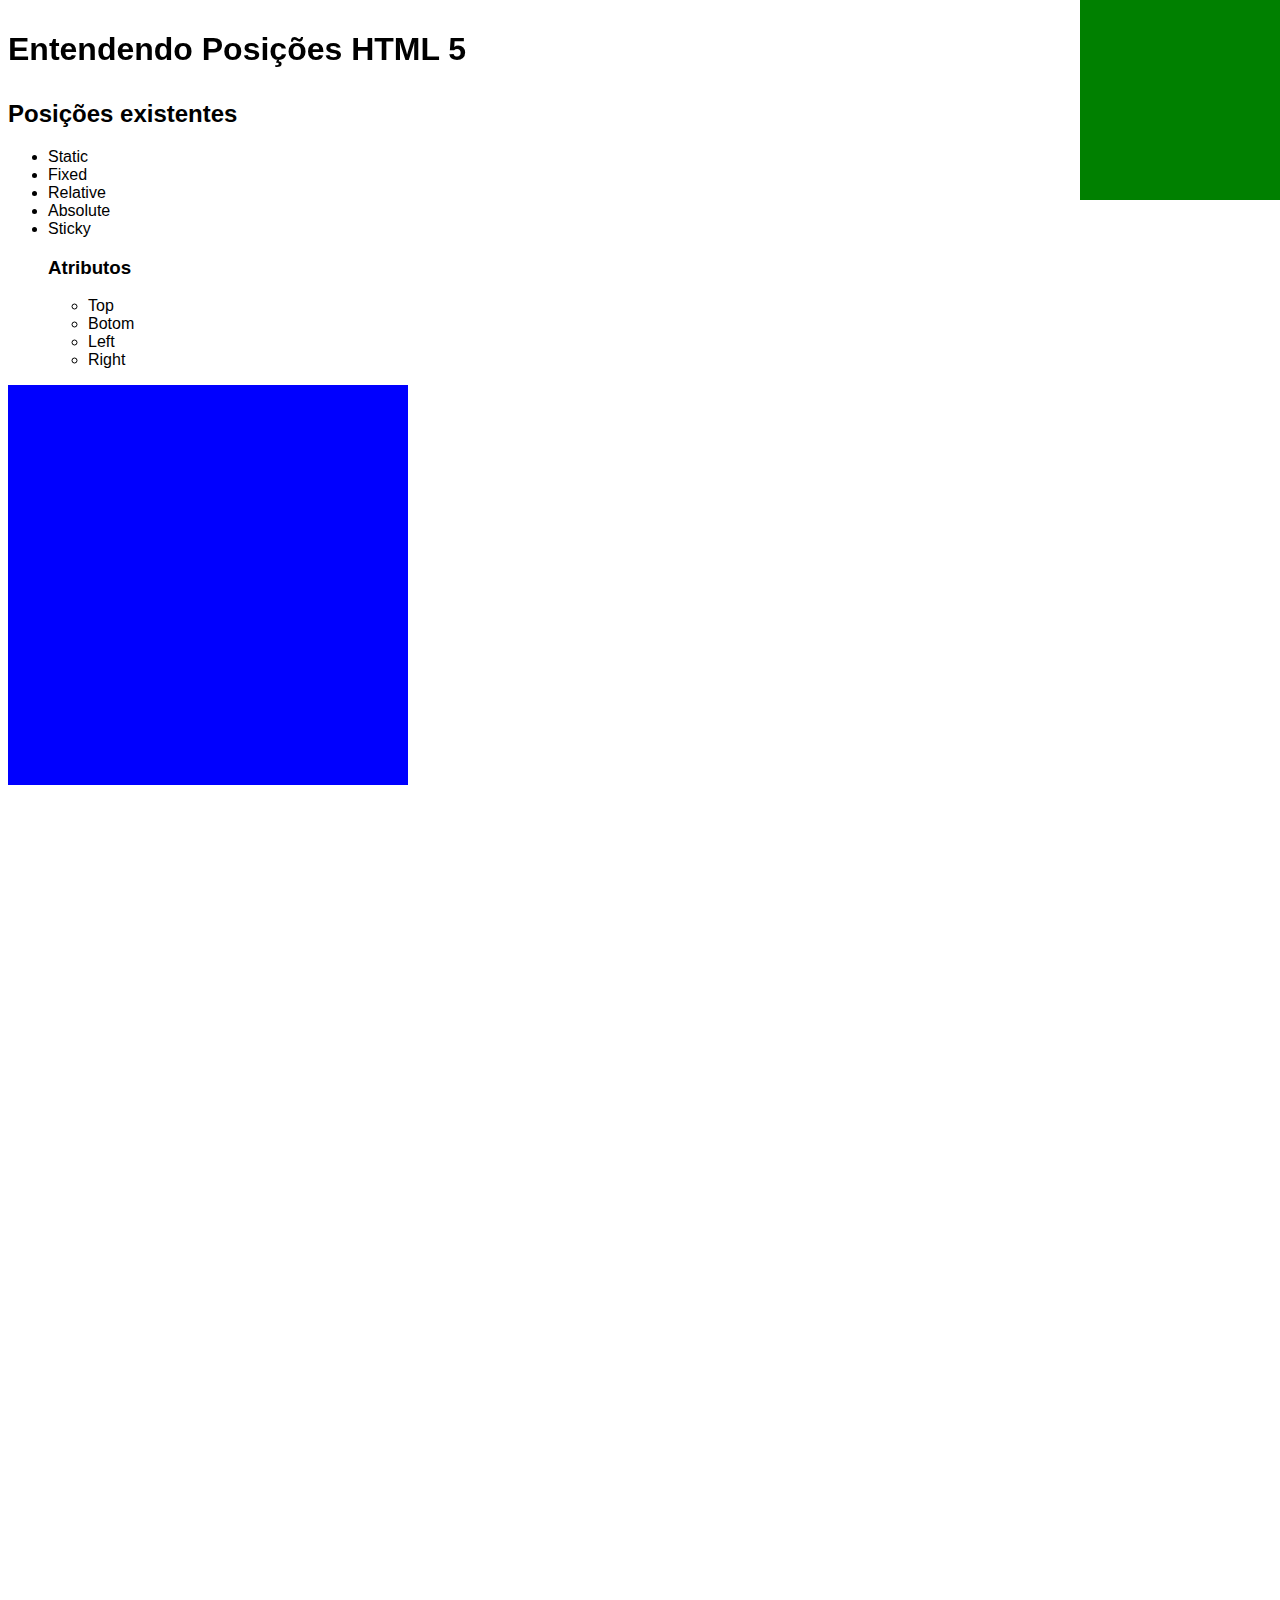
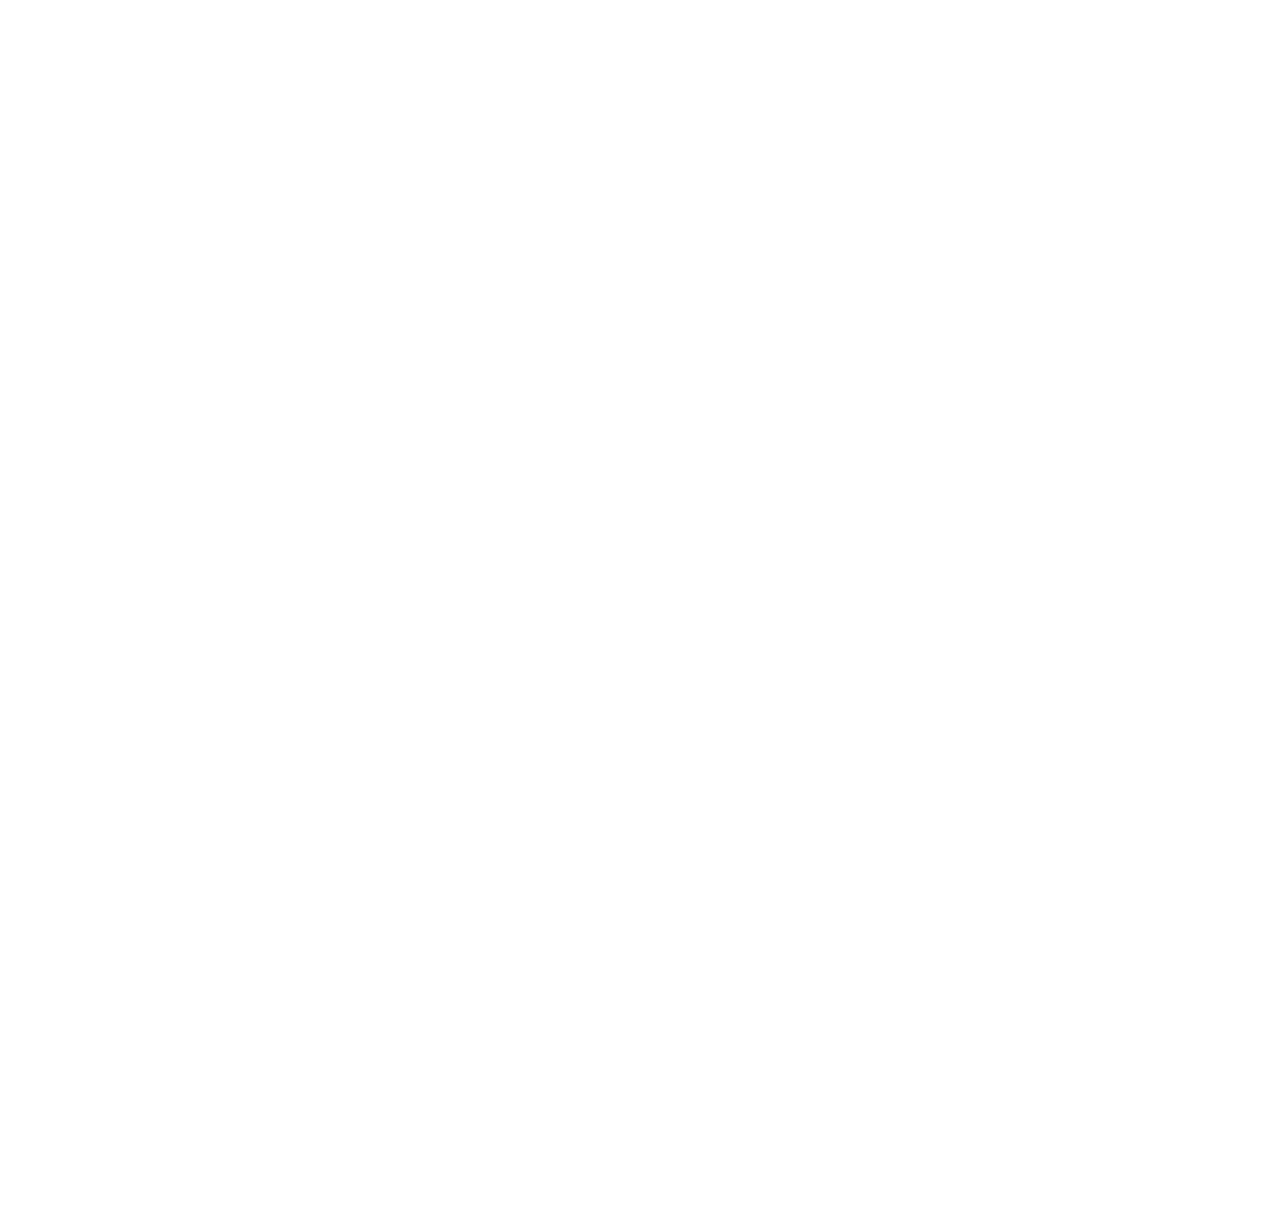
==== Position/index.html @ e1807d80 "atualizado" ====
<!DOCTYPE html>
<html lang="pt-br">
<head>
    <meta charset="UTF-8">
    <meta name="viewport" content="width=device-width, initial-scale=1.0">
    <meta http-equiv="X-UA-Compatible" content="ie=edge">
    <link rel="stylesheet" href="posicao.css">
    <title>Manipulando posições</title>
</head>
<body>
    <main>
        <h1>Entendendo Posições HTML 5</h1>
        <H2>Posições existentes</H2>
        <ul>
            <li>Static</li>
            <li>Fixed</li>
            <li>Relative</li>
            <li>Absolute</li>
            <li>Sticky</li>
            <h3>Atributos</h3>
            <ul>
                <li>Top</li>
                <li>Botom</li>
                <li>Left</li>
                <li>Right</li>
            </ul>
        </ul>
        <div class="Pai">
            <div class="Filho"></div>
         </div>
            
    </main>
    
</body>
</html>
---- Position/posicao.css ----
*{
    box-sizing: border-box;
    font-family: sans-serif,Verdana, Geneva, Tahoma, sans-serif;
    
}
main{
    height: 300vh;
    margin-top: 50px;
}
h1{
    position: fixed;
    top: 10px;
}
h2{
    margin-top: 100px;
}
.Pai{
    width: 400px;
    height: 400px;
    background-color: blue;
    /*position: relative;*/
    
    
}
.Filho{
    width: 200px;
    height:200px;
    background-color: green;
    right: 0;
    position: absolute;
    top: 0;
}
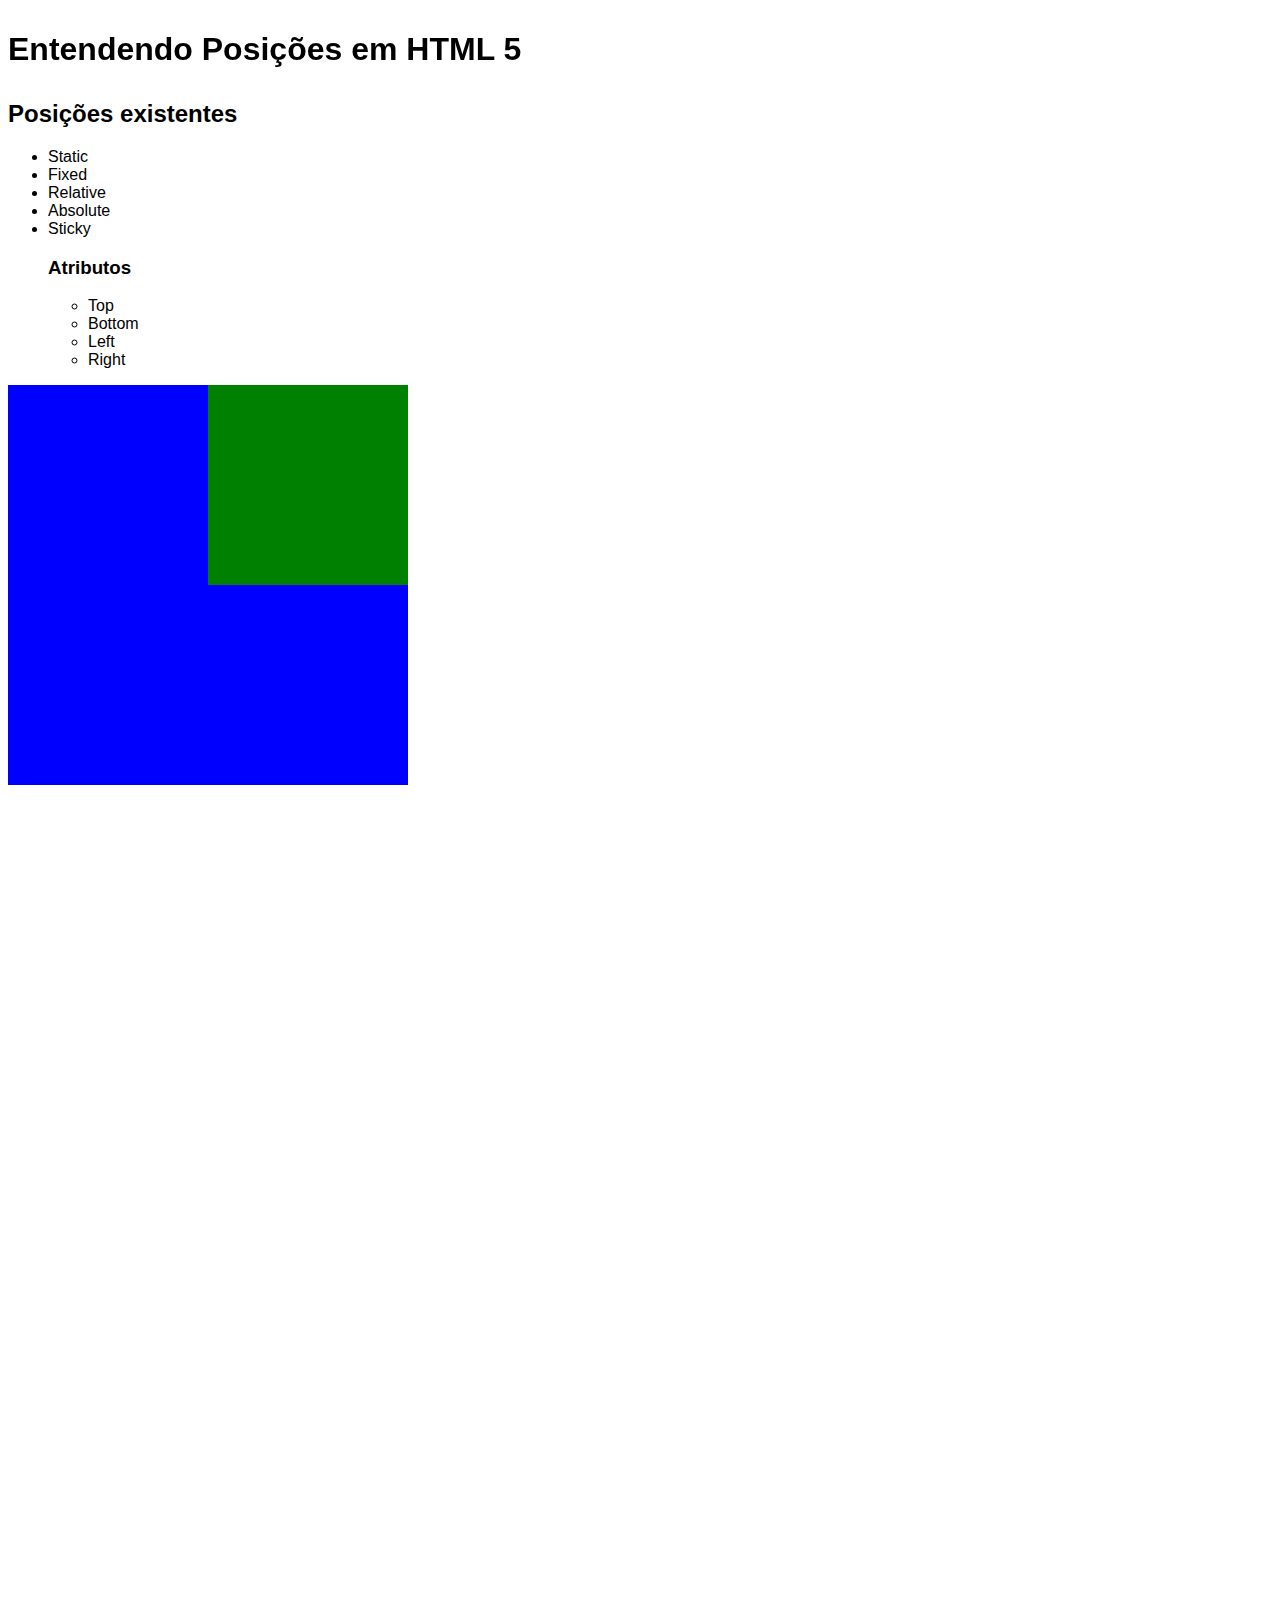
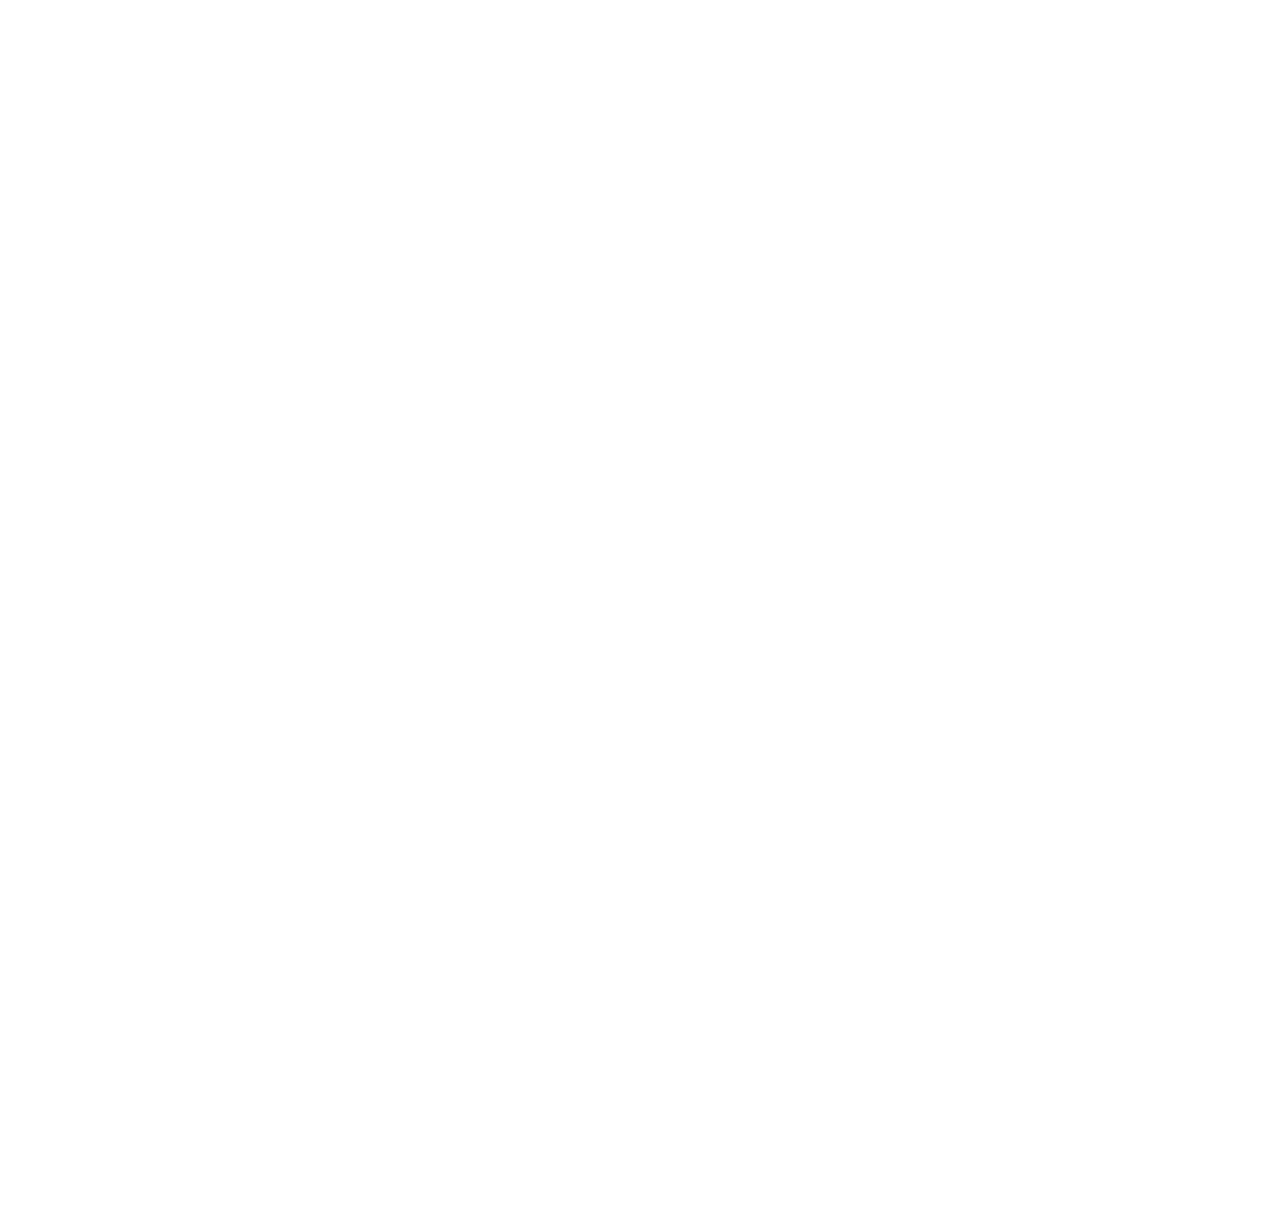
==== commit d146ac4e: "ATUALIZANDO" ====
--- a/Position/index.html
+++ b/Position/index.html
@@ -1,16 +1,16 @@
 <!DOCTYPE html>
-<html lang="pt-br">
+<html lang="pt-BR">
 <head>
     <meta charset="UTF-8">
     <meta name="viewport" content="width=device-width, initial-scale=1.0">
     <meta http-equiv="X-UA-Compatible" content="ie=edge">
     <link rel="stylesheet" href="posicao.css">
-    <title>Manipulando posições</title>
+    <title>Manipulando Posições</title>
 </head>
 <body>
     <main>
-        <h1>Entendendo Posições HTML 5</h1>
-        <H2>Posições existentes</H2>
+        <h1>Entendendo Posições em HTML 5</h1>
+        <h2>Posições existentes</h2>
         <ul>
             <li>Static</li>
             <li>Fixed</li>
@@ -20,16 +20,14 @@
             <h3>Atributos</h3>
             <ul>
                 <li>Top</li>
-                <li>Botom</li>
+                <li>Bottom</li>
                 <li>Left</li>
                 <li>Right</li>
             </ul>
         </ul>
-        <div class="Pai">
-            <div class="Filho"></div>
-         </div>
-            
+        <div class="pai">
+            <div class="filho"></div>
+        </div>
     </main>
-    
 </body>
 </html>--- a/Position/posicao.css
+++ b/Position/posicao.css
@@ -1,32 +1,36 @@
 *{
+    /* margin: 0;
+    padding: 0; */
     box-sizing: border-box;
-    font-family: sans-serif,Verdana, Geneva, Tahoma, sans-serif;
-    
+    font-family: sans-serifa, Verdana, Geneva, Tahoma, sans-serif;
 }
+
 main{
     height: 300vh;
     margin-top: 50px;
 }
+
 h1{
     position: fixed;
     top: 10px;
 }
+
 h2{
     margin-top: 100px;
 }
-.Pai{
+
+.pai{
     width: 400px;
     height: 400px;
     background-color: blue;
-    /*position: relative;*/
-    
-    
+    position: relative;
 }
-.Filho{
-    width: 200px;
-    height:200px;
-    background-color: green;
-    right: 0;
+
+.filho{
     position: absolute;
     top: 0;
+    right: 0;
+    width: 200px;
+    height: 200px;
+    background-color: green;
 }